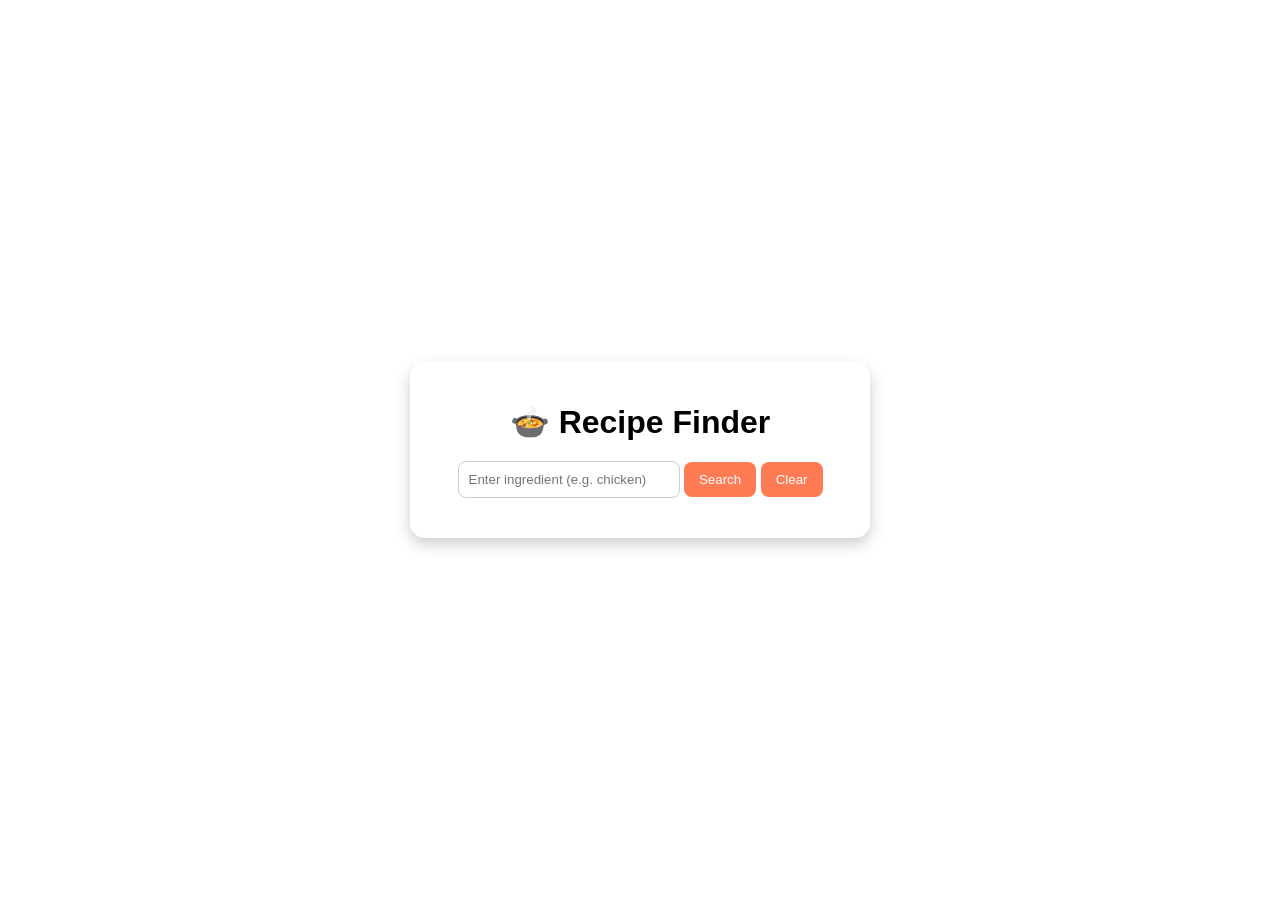
==== index.html @ 13d32f52 "Merge pull request #8 from alfiya-fathima/fix-issue Add clear button to reset search input" ====
<!DOCTYPE html>
<html lang="en">
<head>
  <meta charset="UTF-8">
  <meta name="viewport" content="width=device-width, initial-scale=1.0">
  <title>Recipe Finder</title>
  <link rel="stylesheet" href="style.css">
</head>
<body>
  <div class="container">
    <h1>🍲 Recipe Finder</h1>
    <input type="text" id="searchBox" placeholder="Enter ingredient (e.g. chicken)">    
    <button id="searchBtn">Search</button>
    <button id="clearBtn">Clear</button>
    
    <div id="results"></div>
  </div>
  
  <script src="script.js"></script>
</body>
</html>
---- style.css ----
body {
  font-family: Arial, sans-serif;
  margin: 0;
  padding: 0;
  /* Background image instead of gradient */
  background: url('https://images.unsplash.com/photo-1600891964599-f61ba0e24092?auto=format&fit=crop&w=1350&q=80') no-repeat center center fixed;
  background-size: cover;
  height: 100vh;
  display: flex;
  justify-content: center;
  align-items: center;
}

.container {
  background: rgba(255, 255, 255, 0.9); /* Slightly transparent white for readability */
  padding: 20px 30px;
  border-radius: 15px;
  box-shadow: 0px 6px 15px rgba(0,0,0,0.2);
  width: 400px;
  text-align: center;
}

h1 {
  margin-bottom: 20px;
}

#searchBox {
  width: 50%;
  padding: 10px;
  border-radius: 8px;
  border: 1px solid #ccc;
}

#searchBtn, #clearBtn {
  padding: 10px 15px;
  border: none;
  border-radius: 8px;
  background: #ff7b54;
  color: #fff;
  cursor: pointer;
  transition: 0.3s;
}

#searchBtn:hover, #clearBtn:hover {
  background: #ff5733;
}

#results {
  margin-top: 20px;
  text-align: left;
}

.recipe {
  background: #ffe0b2;
  padding: 10px;
  margin: 10px 0;
  border-radius: 10px;
}
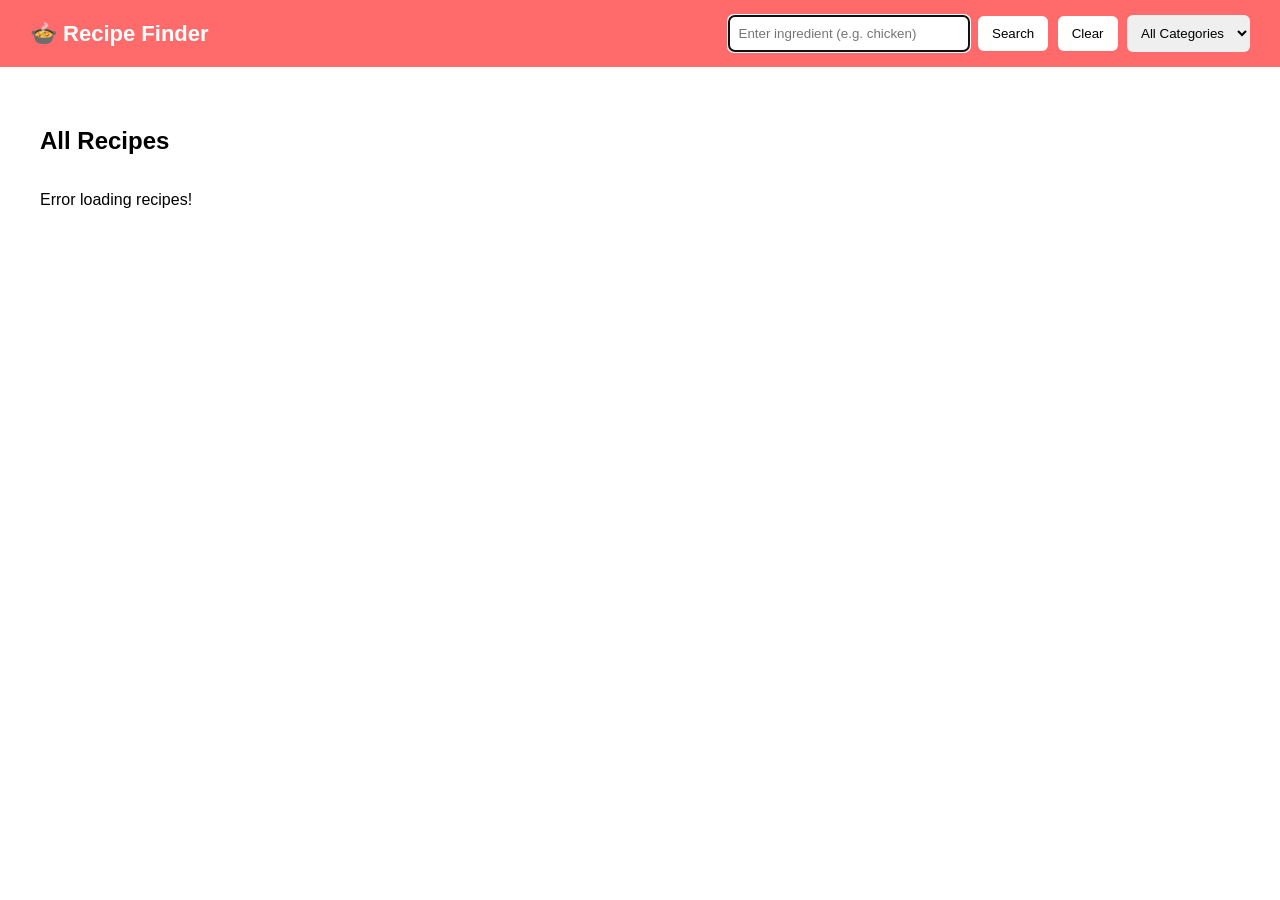
==== commit 1d4c8c7b: "Merge pull request #26 from Parvathy-pp/autofocus-feature Added autofocus functionality to search in" ====
--- a/index.html
+++ b/index.html
@@ -1,21 +1,41 @@
 <!DOCTYPE html>
 <html lang="en">
+
 <head>
   <meta charset="UTF-8">
   <meta name="viewport" content="width=device-width, initial-scale=1.0">
   <title>Recipe Finder</title>
   <link rel="stylesheet" href="style.css">
 </head>
+
 <body>
+
+  <!-- ✅ NAVBAR -->
+  <nav class="navbar">
+    <div class="logo">🍲 Recipe Finder</div>
+
+    <div class="search-area">
+      <input type="text" id="searchBox" placeholder="Enter ingredient (e.g. chicken)" autofocus>
+      <button id="searchBtn">Search</button>
+      <button id="clearBtn">Clear</button>
+      <select id="categoryFilter">
+        <option value="">All Categories</option>
+        <option value="Beef">Beef</option>
+        <option value="Chicken">Chicken</option>
+        <option value="Dessert">Dessert</option>
+        <option value="Seafood">Seafood</option>
+        <option value="Vegetarian">Vegetarian</option>
+      </select>
+    </div>
+  </nav>
+
+  <!-- ✅ PRODUCTS SECTION -->
   <div class="container">
-    <h1>🍲 Recipe Finder</h1>
-    <input type="text" id="searchBox" placeholder="Enter ingredient (e.g. chicken)">    
-    <button id="searchBtn">Search</button>
-    <button id="clearBtn">Clear</button>
-    
-    <div id="results"></div>
+    <h2>All Recipes</h2>
+    <div id="results" class="recipe-grid"></div>
   </div>
-  
+
   <script src="script.js"></script>
 </body>
-</html>
+
+</html>
--- a/style.css
+++ b/style.css
@@ -1,58 +1,114 @@
+/* ==============================
+   Recipe Finder CSS - Fixed
+   ============================== */
+
 body {
   font-family: Arial, sans-serif;
   margin: 0;
   padding: 0;
-  /* Background image instead of gradient */
   background: url('https://images.unsplash.com/photo-1600891964599-f61ba0e24092?auto=format&fit=crop&w=1350&q=80') no-repeat center center fixed;
   background-size: cover;
-  height: 100vh;
-  display: flex;
-  justify-content: center;
-  align-items: center;
 }
 
-.container {
-  background: rgba(255, 255, 255, 0.9); /* Slightly transparent white for readability */
-  padding: 20px 30px;
-  border-radius: 15px;
-  box-shadow: 0px 6px 15px rgba(0,0,0,0.2);
-  width: 400px;
-  text-align: center;
+/* ================= NAVBAR ================= */
+
+.navbar {
+  display: flex;
+  justify-content: space-between;
+  align-items: center;
+  background: #ff6b6b;
+  padding: 15px 30px;
+  color: white;
 }
 
-h1 {
-  margin-bottom: 20px;
+.logo {
+  font-size: 22px;
+  font-weight: bold;
 }
 
-#searchBox {
-  width: 50%;
+.search-area input {
   padding: 10px;
-  border-radius: 8px;
-  border: 1px solid #ccc;
+  border-radius: 6px;
+  border: none;
+  width: 220px;
 }
 
-#searchBtn, #clearBtn {
-  padding: 10px 15px;
+.search-area button {
+  padding: 10px 14px;
+  margin-left: 5px;
   border: none;
-  border-radius: 8px;
-  background: #ff7b54;
-  color: #fff;
+  border-radius: 6px;
+  background: white;
   cursor: pointer;
   transition: 0.3s;
 }
 
-#searchBtn:hover, #clearBtn:hover {
-  background: #ff5733;
+.search-area button:hover {
+  background: #ffe0e0;
 }
 
-#results {
-  margin-top: 20px;
-  text-align: left;
+/* ================= MAIN CONTAINER ================= */
+
+.container {
+  padding: 40px;
 }
 
-.recipe {
-  background: #ffe0b2;
+/* ================= GRID LAYOUT ================= */
+
+.recipe-grid {
+  display: grid;
+  grid-template-columns: repeat(auto-fill, minmax(250px, 1fr));
+  gap: 20px;
+}
+
+/* ================= RECIPE CARD ================= */
+
+.recipe-card {
+  background: rgba(255, 255, 255, 0.95);
+  border-radius: 15px;
+  box-shadow: 0 6px 20px rgba(0,0,0,0.2);
+  padding: 15px;
+  text-align: center;
+  transition: transform 0.3s ease;
+}
+
+.recipe-card:hover {
+  transform: translateY(-5px);
+}
+
+.recipe-card img {
+  width: 100%;
+  border-radius: 12px;
+}
+
+.recipe-card h3 {
+  margin: 10px 0;
+  font-size: 18px;
+}
+
+.recipe-card p {
+  font-size: 14px;
+  color: #333;
+}
+
+@media screen and (max-width: 768px) {
+  .navbar {
+    flex-direction: column;
+    gap: 10px;
+  }
+
+  .search-area input {
+    width: 100%;
+  }
+
+  .container {
+    padding: 20px;
+  }
+}
+
+.search-area select {
   padding: 10px;
-  margin: 10px 0;
-  border-radius: 10px;
-}
+  border-radius: 6px;
+  border: none;
+  margin-left: 5px;
+}
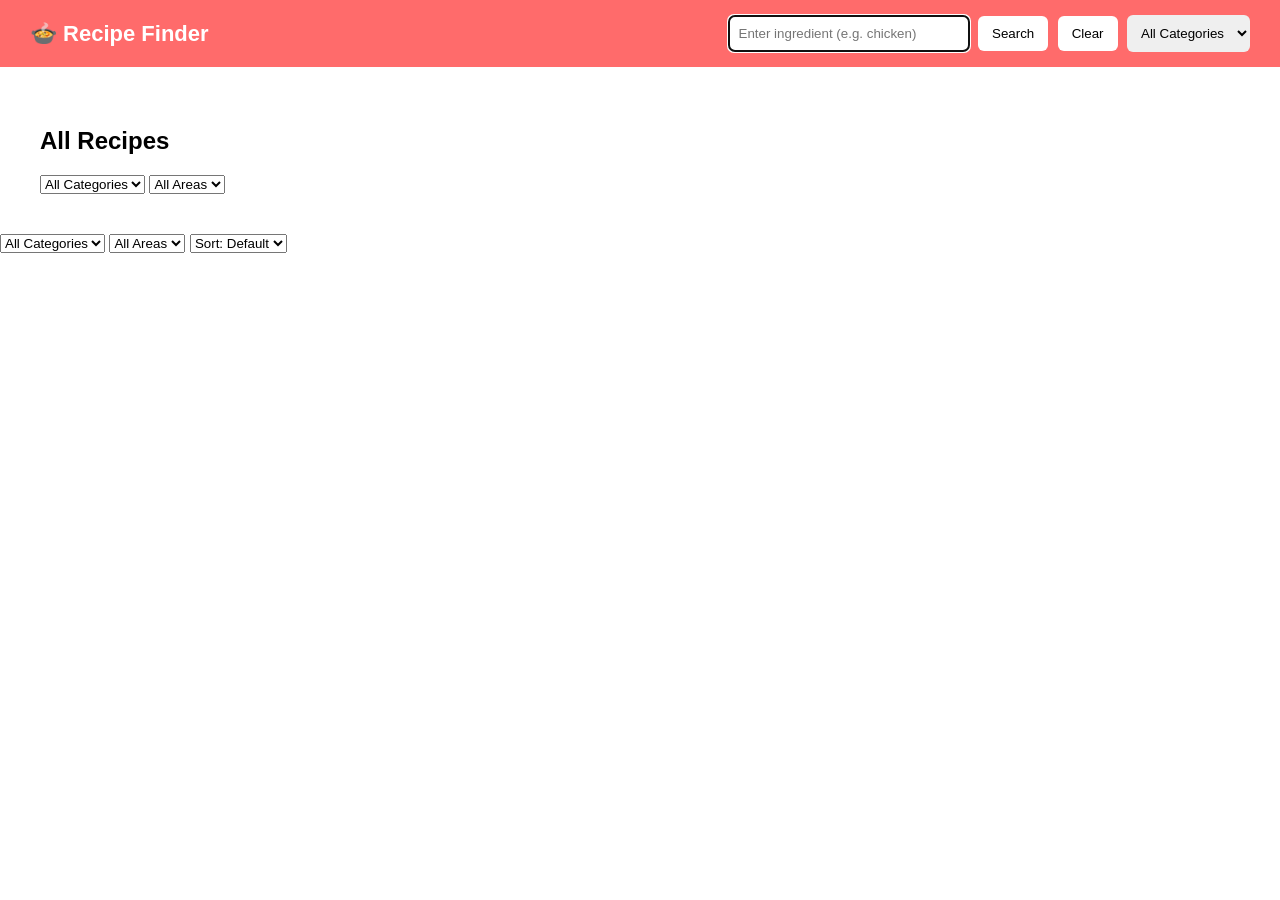
==== commit caf839d4: "Merge pull request #34 from rahana-19/feature/sort-result Add “Sort Results by Category or Area (Cou" ====
--- a/index.html
+++ b/index.html
@@ -32,10 +32,33 @@
   <!-- ✅ PRODUCTS SECTION -->
   <div class="container">
     <h2>All Recipes</h2>
+    <div class="filters">
+    <select id="categoryFilter">
+        <option value="all">All Categories</option>
+    </select>
+
+    <select id="areaFilter">
+        <option value="all">All Areas</option>
+    </select>
+</div>
     <div id="results" class="recipe-grid"></div>
   </div>
 
   <script src="script.js"></script>
+  <div class="filters">
+    <select id="categoryFilter">
+        <option value="all">All Categories</option>
+    </select>
+
+    <select id="areaFilter">
+        <option value="all">All Areas</option>
+    </select>
+
+    <select id="sortOption">
+        <option value="default">Sort: Default</option>
+        <option value="az">A → Z</option>
+    </select>
+</div>
 </body>
 
 </html>
--- a/style.css
+++ b/style.css
@@ -111,4 +111,85 @@
   border-radius: 6px;
   border: none;
   margin-left: 5px;
+}
+
+
+/* ================= ERROR UI ================= */
+
+.error-overlay {
+  position: fixed;
+  inset: 0;
+  background: rgba(0, 0, 0, 0.6);
+  display: flex;
+  justify-content: center;
+  align-items: center;
+  z-index: 1000;
+  backdrop-filter: blur(6px);
+}
+.error-overlay {
+  animation: fadeIn 0.3s ease;
+}
+
+@keyframes fadeIn {
+  from { opacity: 0; }
+  to { opacity: 1; }
+}
+.error-card button:hover {
+  transform: translateY(-2px);
+}
+.error-card {
+  background: white;
+  padding: 30px;
+  border-radius: 12px;
+  text-align: center;
+  width: 350px;
+  box-shadow: 0 10px 30px rgba(0,0,0,0.3);
+}
+
+.error-card h3 {
+  color: #ff6b6b;
+  margin-bottom: 10px;
+}
+
+.error-card p {
+  color: #555;
+  margin-bottom: 8px;
+}
+
+.error-card button {
+  margin-top: 10px;
+  padding: 8px 16px;
+  border: none;
+  border-radius: 6px;
+  background: #ff6b6b;
+  color: white;
+  font-weight: bold;
+  cursor: pointer;
+  transition: 0.3s ease;
+}
+
+.error-card button:hover {
+  background: #ff4c4c;
+}
+/* Time filter styling */
+#timeFilter {
+  padding: 10px;
+  border-radius: 6px;
+  border: none;
+  margin-left: 5px;
+  background: white;
+  cursor: pointer;
+}
+
+#timeFilter:hover {
+  background: #ffe0e0;
+}
+.time-badge {
+    display: inline-block;
+    background: #ff6b6b;
+    color: white;
+    padding: 4px 10px;
+    border-radius: 20px;
+    font-size: 12px;
+    margin: 8px 0;
 }
